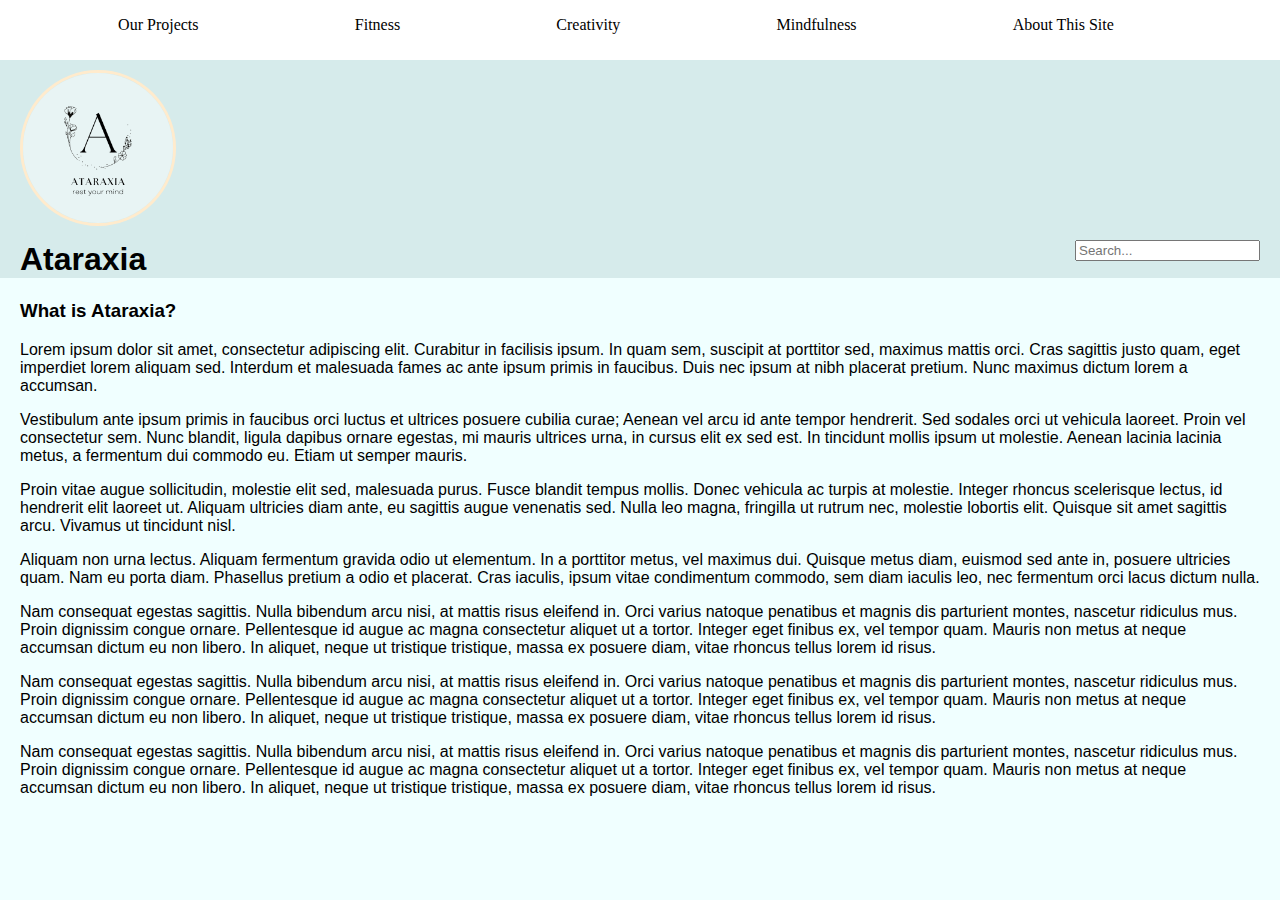
==== home.html @ 7f0550e5 "a" ====
<!DOCTYPE html>
<html lang="en">
<head>
    <meta charset="UTF-8">
    <meta http-equiv="X-UA-Compatible" content="IE=edge">
    <meta name="viewport" content="width=device-width, initial-scale=1.0">
    <title>Document</title>
    <link rel="stylesheet" href="home.css">
    
</head>
<body>
    <header>
            <img src="ataraxia logo.png" alt="Ataraxia Logo">
    
        <div class="title">
            <h1>Ataraxia</h1>
           </div>
    </header>
    <div class="flexcontainer">
        <ul>
            <li><a href="page1.html">Our Projects</a></li>
                <li><a href="page2.html">Fitness</a></li>
                <li><a href="page3.html">Creativity</a></li>
                <li><a href="page4.html">Mindfulness</a></li>
                <li><a href="index.html">About This Site</a></li>
        </ul>
                
    </div>
    
    <div class="search">
        <input type="text" placeholder="Search...">
      </div>
    
    <div class="bodytext">
        <h3>
            What is Ataraxia?
        </h3>
        Lorem ipsum dolor sit amet, consectetur adipiscing elit. Curabitur in facilisis ipsum. In quam sem, suscipit at porttitor sed, maximus mattis orci. Cras sagittis justo quam, eget imperdiet lorem aliquam sed. Interdum et malesuada fames ac ante ipsum primis in faucibus. Duis nec ipsum at nibh placerat pretium. Nunc maximus dictum lorem a accumsan. 
        <p>
            Vestibulum ante ipsum primis in faucibus orci luctus et ultrices posuere cubilia curae; Aenean vel arcu id ante tempor hendrerit. Sed sodales orci ut vehicula laoreet. Proin vel consectetur sem. Nunc blandit, ligula dapibus ornare egestas, mi mauris ultrices urna, in cursus elit ex sed est. In tincidunt mollis ipsum ut molestie. Aenean lacinia lacinia metus, a fermentum dui commodo eu. Etiam ut semper mauris.
        </p>
        <p>
            Proin vitae augue sollicitudin, molestie elit sed, malesuada purus. Fusce blandit tempus mollis. Donec vehicula ac turpis at molestie. Integer rhoncus scelerisque lectus, id hendrerit elit laoreet ut. Aliquam ultricies diam ante, eu sagittis augue venenatis sed. Nulla leo magna, fringilla ut rutrum nec, molestie lobortis elit. Quisque sit amet sagittis arcu. Vivamus ut tincidunt nisl.
        </p>
        <p>
            Aliquam non urna lectus. Aliquam fermentum gravida odio ut elementum. In a porttitor metus, vel maximus dui. Quisque metus diam, euismod sed ante in, posuere ultricies quam. Nam eu porta diam. Phasellus pretium a odio et placerat. Cras iaculis, ipsum vitae condimentum commodo, sem diam iaculis leo, nec fermentum orci lacus dictum nulla.
        </p>
        <p>
            Nam consequat egestas sagittis. Nulla bibendum arcu nisi, at mattis risus eleifend in. Orci varius natoque penatibus et magnis dis parturient montes, nascetur ridiculus mus. Proin dignissim congue ornare. Pellentesque id augue ac magna consectetur aliquet ut a tortor. Integer eget finibus ex, vel tempor quam. Mauris non metus at neque accumsan dictum eu non libero. In aliquet, neque ut tristique tristique, massa ex posuere diam, vitae rhoncus tellus lorem id risus.
        </p>
        <p>
            Nam consequat egestas sagittis. Nulla bibendum arcu nisi, at mattis risus eleifend in. Orci varius natoque penatibus et magnis dis parturient montes, nascetur ridiculus mus. Proin dignissim congue ornare. Pellentesque id augue ac magna consectetur aliquet ut a tortor. Integer eget finibus ex, vel tempor quam. Mauris non metus at neque accumsan dictum eu non libero. In aliquet, neque ut tristique tristique, massa ex posuere diam, vitae rhoncus tellus lorem id risus.
        </p>
        <p>
            Nam consequat egestas sagittis. Nulla bibendum arcu nisi, at mattis risus eleifend in. Orci varius natoque penatibus et magnis dis parturient montes, nascetur ridiculus mus. Proin dignissim congue ornare. Pellentesque id augue ac magna consectetur aliquet ut a tortor. Integer eget finibus ex, vel tempor quam. Mauris non metus at neque accumsan dictum eu non libero. In aliquet, neque ut tristique tristique, massa ex posuere diam, vitae rhoncus tellus lorem id risus.
        </p>
    </div>
</body>
</html>
---- home.css ----
.flexcontainer {
    height: 60px;
    width: 100%;
    position: fixed;
    top: 0px;
    left: 0px;
    z-index: 10;
    background-color: white;
    font-family: Georgia, 'Times New Roman', Times, serif;
}

body {
    background-color: azure;
    font-family: 'Segoe UI', Tahoma, Geneva, Verdana, sans-serif;
    margin: 0px;
}

.bodytext {
    margin: 20px;
    position: relative;
    top: 60px;
}
ul {
    list-style: none;
    display: flex;
    justify-content: space-around;
    align-items: center;
    width: 90%;
}

li:hover {
    background-color: rgb(214, 235, 235);
    width: max-content;
    height: 50%;
}
a:link {
    color: black;
    text-decoration: none;
}

img {
    width: 150px;
    margin-left: 20px;
    top: 10px;
    position: relative;
    border-style: solid;
    border-color: blanchedalmond;
    border-radius: 50%;

}
header {
    background-color: rgb(214, 235, 235);
    top: 60px;
    position: relative;
}
.title {
    margin-left: 20px;
}
.search {
    position: relative;
    float: right;
    margin-right: 20px;
}
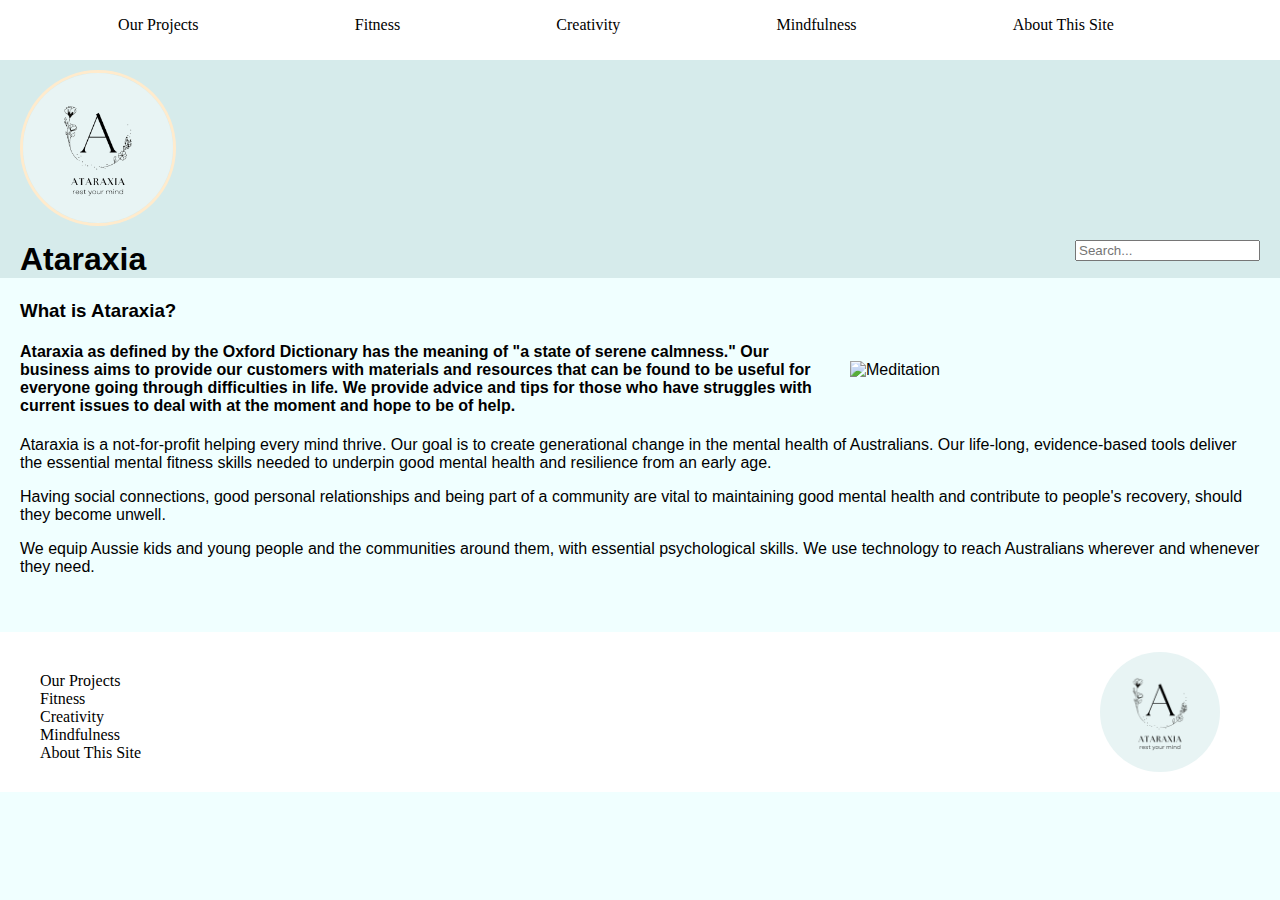
==== commit a30e9939: "xyz" ====
--- a/home.html
+++ b/home.html
@@ -4,14 +4,17 @@
     <meta charset="UTF-8">
     <meta http-equiv="X-UA-Compatible" content="IE=edge">
     <meta name="viewport" content="width=device-width, initial-scale=1.0">
-    <title>Document</title>
+    <title>Ataraxia</title>
     <link rel="stylesheet" href="home.css">
-    
+    <link rel="stylesheet" href="style.css">
+    <link rel="icon" type="image/x-icon" href="ataraxia logo.png">
 </head>
 <body>
     <header>
-            <img src="ataraxia logo.png" alt="Ataraxia Logo">
-    
+        <div>
+            <img src="ataraxia logo.png" alt="Ataraxia Logo" class="logo">
+        </div>
+            
         <div class="title">
             <h1>Ataraxia</h1>
            </div>
@@ -35,25 +38,30 @@
         <h3>
             What is Ataraxia?
         </h3>
-        Lorem ipsum dolor sit amet, consectetur adipiscing elit. Curabitur in facilisis ipsum. In quam sem, suscipit at porttitor sed, maximus mattis orci. Cras sagittis justo quam, eget imperdiet lorem aliquam sed. Interdum et malesuada fames ac ante ipsum primis in faucibus. Duis nec ipsum at nibh placerat pretium. Nunc maximus dictum lorem a accumsan. 
+        <img src="meditation.jpeg" alt="Meditation" class="meditation">
+        <h4>
+            Ataraxia as defined by the Oxford Dictionary has the meaning of "a state of serene calmness." Our business aims to provide our customers with materials and resources that can be found to be useful for everyone going through difficulties in life. We provide advice and tips for those who have struggles with current issues to deal with at the moment and hope to be of help.
+        </h4>
         <p>
-            Vestibulum ante ipsum primis in faucibus orci luctus et ultrices posuere cubilia curae; Aenean vel arcu id ante tempor hendrerit. Sed sodales orci ut vehicula laoreet. Proin vel consectetur sem. Nunc blandit, ligula dapibus ornare egestas, mi mauris ultrices urna, in cursus elit ex sed est. In tincidunt mollis ipsum ut molestie. Aenean lacinia lacinia metus, a fermentum dui commodo eu. Etiam ut semper mauris.
+            Ataraxia is a not-for-profit helping every mind thrive. Our goal is to create generational change in the mental health of Australians. Our life-long, evidence-based tools deliver the essential mental fitness skills needed to underpin good mental health and resilience from an early age.
         </p>
         <p>
-            Proin vitae augue sollicitudin, molestie elit sed, malesuada purus. Fusce blandit tempus mollis. Donec vehicula ac turpis at molestie. Integer rhoncus scelerisque lectus, id hendrerit elit laoreet ut. Aliquam ultricies diam ante, eu sagittis augue venenatis sed. Nulla leo magna, fringilla ut rutrum nec, molestie lobortis elit. Quisque sit amet sagittis arcu. Vivamus ut tincidunt nisl.
+            Having social connections, good personal relationships and being part of a community are vital to maintaining good mental health and contribute to people's recovery, should they become unwell.
         </p>
         <p>
-            Aliquam non urna lectus. Aliquam fermentum gravida odio ut elementum. In a porttitor metus, vel maximus dui. Quisque metus diam, euismod sed ante in, posuere ultricies quam. Nam eu porta diam. Phasellus pretium a odio et placerat. Cras iaculis, ipsum vitae condimentum commodo, sem diam iaculis leo, nec fermentum orci lacus dictum nulla.
+            We equip Aussie kids and young people and the communities around them, with essential psychological skills. We use technology to reach Australians wherever and whenever they need.
         </p>
-        <p>
-            Nam consequat egestas sagittis. Nulla bibendum arcu nisi, at mattis risus eleifend in. Orci varius natoque penatibus et magnis dis parturient montes, nascetur ridiculus mus. Proin dignissim congue ornare. Pellentesque id augue ac magna consectetur aliquet ut a tortor. Integer eget finibus ex, vel tempor quam. Mauris non metus at neque accumsan dictum eu non libero. In aliquet, neque ut tristique tristique, massa ex posuere diam, vitae rhoncus tellus lorem id risus.
-        </p>
-        <p>
-            Nam consequat egestas sagittis. Nulla bibendum arcu nisi, at mattis risus eleifend in. Orci varius natoque penatibus et magnis dis parturient montes, nascetur ridiculus mus. Proin dignissim congue ornare. Pellentesque id augue ac magna consectetur aliquet ut a tortor. Integer eget finibus ex, vel tempor quam. Mauris non metus at neque accumsan dictum eu non libero. In aliquet, neque ut tristique tristique, massa ex posuere diam, vitae rhoncus tellus lorem id risus.
-        </p>
-        <p>
-            Nam consequat egestas sagittis. Nulla bibendum arcu nisi, at mattis risus eleifend in. Orci varius natoque penatibus et magnis dis parturient montes, nascetur ridiculus mus. Proin dignissim congue ornare. Pellentesque id augue ac magna consectetur aliquet ut a tortor. Integer eget finibus ex, vel tempor quam. Mauris non metus at neque accumsan dictum eu non libero. In aliquet, neque ut tristique tristique, massa ex posuere diam, vitae rhoncus tellus lorem id risus.
-        </p>
+       
     </div>
+    <footer>
+        <div class="footerlist">
+            <li><a href="page1.html"></a>Our Projects</li>
+            <li><a href="page2.html"></a>Fitness</li>
+            <li><a href="page3.html"></a>Creativity</li>
+            <li><a href="page4.html"></a>Mindfulness</li>
+            <li><a href="index.html"></a>About This Site</li>
+            <img src="ataraxia logo.png" alt="Ataraxia" class="footerlogo">
+        </div>
+    </footer>
 </body>
 </html>--- a/home.css
+++ b/home.css
@@ -1,63 +1,10 @@
-.flexcontainer {
-    height: 60px;
-    width: 100%;
-    position: fixed;
-    top: 0px;
-    left: 0px;
-    z-index: 10;
-    background-color: white;
-    font-family: Georgia, 'Times New Roman', Times, serif;
-}
-
-body {
-    background-color: azure;
-    font-family: 'Segoe UI', Tahoma, Geneva, Verdana, sans-serif;
-    margin: 0px;
-}
-
-.bodytext {
-    margin: 20px;
+.meditation {
+    width: 400px;
     position: relative;
-    top: 60px;
-}
-ul {
-    list-style: none;
-    display: flex;
-    justify-content: space-around;
-    align-items: center;
-    width: 90%;
-}
-
-li:hover {
-    background-color: rgb(214, 235, 235);
-    width: max-content;
-    height: 50%;
-}
-a:link {
-    color: black;
-    text-decoration: none;
-}
-
-img {
-    width: 150px;
-    margin-left: 20px;
-    top: 10px;
-    position: relative;
-    border-style: solid;
-    border-color: blanchedalmond;
-    border-radius: 50%;
-
-}
-header {
-    background-color: rgb(214, 235, 235);
-    top: 60px;
-    position: relative;
-}
-.title {
-    margin-left: 20px;
-}
-.search {
-    position: relative;
+    margin-right: 10px;
     float: right;
-    margin-right: 20px;
-}
+    border-radius: 20%;
+    padding-left: 20px;
+    padding-bottom: 20px;
+    padding-top: 20px;
+}--- a/style.css
+++ b/style.css
@@ -0,0 +1,89 @@
+.flexcontainer {
+    height: 60px;
+    width: 100%;
+    position: fixed;
+    top: 0px;
+    left: 0px;
+    z-index: 10;
+    background-color: white;
+    font-family: Georgia, 'Times New Roman', Times, serif;
+}
+
+body {
+    background-color: azure;
+    font-family: 'Segoe UI', Tahoma, Geneva, Verdana, sans-serif;
+    margin: 0px;
+    width: 100%;
+}
+
+.bodytext {
+    margin: 20px;
+    position: relative;
+    top: 60px;
+    padding-bottom: 80px;
+}
+ul {
+    list-style: none;
+    display: flex;
+    justify-content: space-around;
+    align-items: center;
+    width: 90%;
+}
+
+li:hover {
+    background-color: rgb(214, 235, 235);
+    width: max-content;
+    height: 50%;
+}
+a:link {
+    color: black;
+    text-decoration: none;
+}
+
+.logo {
+    width: 150px;
+    margin-left: 20px;
+    top: 10px;
+    position: relative;
+    border-style: solid;
+    border-color: blanchedalmond;
+    border-radius: 50%;
+}
+
+header {
+    background-color: rgb(214, 235, 235);
+    top: 60px;
+    position: relative;
+    width: 100%;
+}
+.title {
+    margin-left: 20px;
+}
+.search {
+    position: relative;
+    float: right;
+    margin-right: 20px;
+}
+.footerlist {
+    list-style: none;
+    justify-content: space-around;
+    padding-top: 40px;
+    padding-bottom: 80px;
+    padding-left: 40px;
+    float: left;
+    height: 40px;
+    width: 100%;
+    bottom: 0px;
+    left: 0px;
+    background-color: white;
+    font-family: Georgia, 'Times New Roman', Times, serif;
+    position: relative;
+}
+.footerlogo {
+    width: 120px;
+    float: right;
+    margin-right: 100px;
+    position: relative;
+    border-radius: 50%;
+    top: -110px;
+}